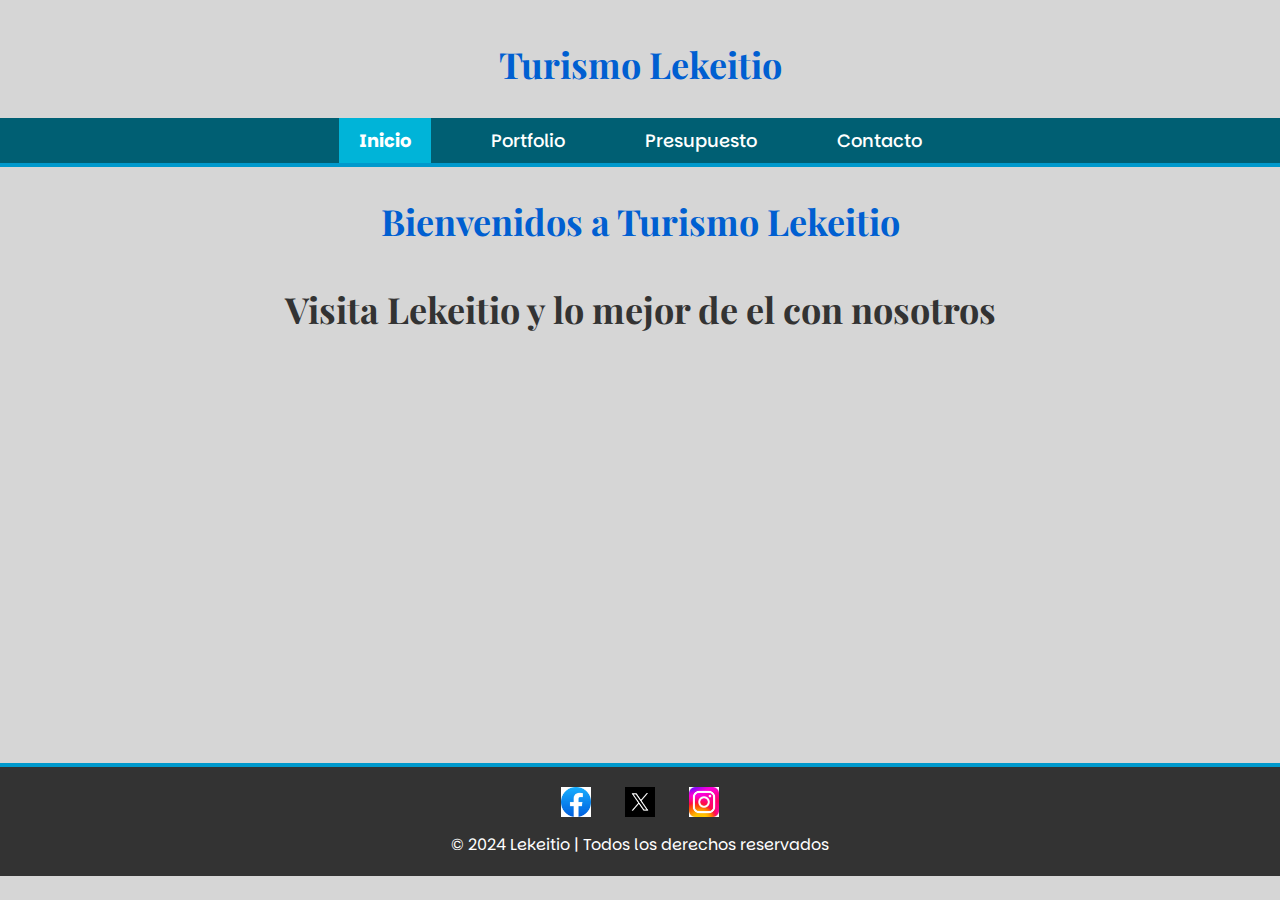
==== index.html @ bdad0481 "Contenido del proyecto" ====
<!DOCTYPE html>

<html lang="en">

    <head>
        <meta charset="UTF-8">
        <meta name="viewport" content="width=device-width, initial-scale=1.0">
        <title> Proyecto 7 </title>
        <link rel="stylesheet" href="Css/styles.css">
        <style>
            @import url('https://fonts.googleapis.com/css2?family=Parkinsans:wght@300;400;500;600;700;800&display=swap');
            @import url('https://fonts.googleapis.com/css2?family=Playfair+Display:ital,wght@0,400;0,700;1,400;1,700&display=swap');
        </style>
    </head>


    <body>

        <div class="wrapper">

            <header>
                <h1>Turismo Lekeitio</h1>
            </header>

                <nav>

                    <ul>
                        <li><a href="index.html" class="active">Inicio</a></li>
                        <li><a href="Views/portfolio.html">Portfolio</a></li>
                        <li><a href="Views/presupuesto.html">Presupuesto</a></li>
                        <li><a href="Views/contacto.html">Contacto</a></li>
                    </ul>

                </nav>

                <h1> Bienvenidos a Turismo Lekeitio </h1>

                <h2> Visita Lekeitio y lo mejor de el con nosotros</h2>

        </div>

    </body>


    <footer>

        <div class="social-media">

            <a href="https://www.facebook.com" target="_blank">
                <img src="Images/facebook.png" alt="Facebook" />
            </a>

            <a href="https://www.X.com" target="_blank">
                <img src="Images/X.png" alt="X" />
            </a>

            <a href="https://www.instagram.com" target="_blank">
                <img src="Images/instagram.png" alt="Instagram" />
            </a>

        </div>

        <p>© 2024 Lekeitio | Todos los derechos reservados</p>

    </footer>

</html>
---- Css/styles.css ----
* {
    margin: 0;
    padding: 0;
    box-sizing: border-box;
}


body {
    font-family: 'Parkinsans', sans-serif;
    background-color: #d6d6d6;
    color: #333;
    margin: 0;
    padding: 0;
    display: flex;
    flex-direction: column;
    height: 100%;
}

        h1, h2 {
            color: #333;
            margin: 20px 0;
            font-family: 'Playfair Display', serif;
            text-align: center;
            font-size: 36px;
        }

        h1 {
            font-size: 36px;
            text-align: center;
            margin-top: 30px;
            color: #005fd1;
        }


nav {
    background-color: #005f73;
    padding: 10px 0;
    text-align: center;
    border-bottom: 4px solid #0099cc;

}

        nav ul {
            list-style: none;
            margin: 0;
            padding: 0;
            display: flex;
            justify-content: center;
        }

                nav ul li {
                    margin: 0 20px;
                }

                        nav ul li a {
                            color: white;
                            text-decoration: none;
                            font-size: 18px;
                            font-weight: 500;
                            padding: 10px 20px;
                            transition: background-color 0.3s ease, color 0.3s ease;
                        }

                                nav ul li a:hover {
                                    background-color: #0099cc;
                                    color: #fff;
                                    border-radius: 5px;
                                }

                                        nav ul li a.active {
                                            background-color: #00b4d8;
                                            font-weight: bold;
                                            color: #fff;
                                        }


footer {
    background-color: #333;
    color: white;
    text-align: center;
    padding: 20px;
    margin-top: 50px;
    border-top: 4px solid #0099cc;
}

        footer .social-media {
            margin-bottom: 10px;
        }

                footer .social-media a {
                    margin: 0 15px;
                    display: inline-block;
                    transition: transform 0.3s ease;
                }

                        footer .social-media img {
                            width: 30px;
                            height: auto;
                        }

                                footer .social-media img:hover {
                                    transform: scale(1.2);
                                }



.gallery {
    display: grid;
    grid-template-columns: repeat(auto-fill, minmax(150px, 1fr));
    gap: 20px;
    padding: 20px;
    justify-items: center;
}

        .gallery-item {
            background-color: #ffffff80;
            border-radius: 8px;
            box-shadow: 0 4px 8px rgba(0, 0, 0, 0.1);
            overflow: hidden;
            text-align: center;
            max-width: 300px;
            width: 100%;
            transition: transform 0.3s ease;
        }

                .gallery-item:hover {
                    transform: scale(1.05);
                }

                        .gallery-item img {
                            width: 100%;
                            height: auto;
                            display: block;
                        }

                                .gallery-item p {
                                    padding: 15px;
                                    font-size: 16px;
                                    color: #555;
                                }


form {
    background-color: #ffffffa6;
    max-width: 600px;
    margin: 20px auto;
    padding: 30px;
    border-radius: 8px;
    box-shadow: 0 4px 10px rgba(0, 0, 0, 0.1);
}

        form label {
            font-size: 16px;
            margin: 10px 0;
            display: block;
            font-weight: 600;
        }

                form input,
                form textarea {
                    width: 100%;
                    padding: 10px;
                    margin: 10px 0;
                    border: 1px solid #dddddd;
                    border-radius: 4px;
                    font-size: 14px;
                    color: #555;
                }

                        form input:focus,
                        form textarea:focus {
                            border-color: #0057C2;
                            outline: none;
                            box-shadow: 0 0 5px rgba(0, 123, 255, 0.5);
                        }

                                form textarea {
                                    resize: vertical;
                                }

                                        form button {
                                            background-color: #0057C2;
                                            color: white;
                                            padding: 12px 20px;
                                            border: none;
                                            border-radius: 5px;
                                            font-size: 16px;
                                            cursor: pointer;
                                            transition: background-color 0.3s ease;
                                        }

                                                form button:hover {
                                                    background-color: #005f73;
                                                }

                                                        form a {
                                                            color: #005fd1;
                                                            text-decoration: none;
                                                        }

                                                                form a:hover {
                                                                    text-decoration: underline;
                                                                }



.contact-info {
    margin-bottom: 20px;
}

.mapa iframe {
    width: 100%;
    max-width: 800px;
    height: 450px;
    border: none;
    border-radius: 8px;
    box-shadow: 0 4px 8px rgba(0, 0, 0, 0.1);
    margin: 20px auto;
    display: block;
}


@media (max-width: 768px) {

    nav ul {
        flex-direction: column;
    }

            nav ul li {
                margin: 10px 0;
            }

                    form {
                        width: 90%;
                        padding: 20px;
                    }

                            h1 {
                                font-size: 30px;
                            }
}


main {
    flex: 1;
}


.container {
    display: flex;
    flex-direction: column;
    flex: 1;
}


.wrapper {
    display: flex;
    flex-direction: column;
    min-height: 79.2vh;
}


header {
    background-color: #d6d6d6;
    text-align: center;
    padding: 10px;
    margin-top: 0px;
    border-top: 0px solid #0099cc;
}


form {
    display: flex;
    flex-direction: column;
    max-width: 300px;
    margin: auto;
    gap: 10px;
}

        input[type="text"],
        input[type="email"],
        input[type="tel"],
        input[type="number"] {
            padding: 5px;
            border: 1px solid #ccc;
            border-radius: 5px;
        }

button {
    padding: 8px;
    background-color: blue;
    color: white;
    border: none;
    cursor: pointer;
    border-radius: 5px;
}

        .button:hover {
            background-color: darkblue;
        }
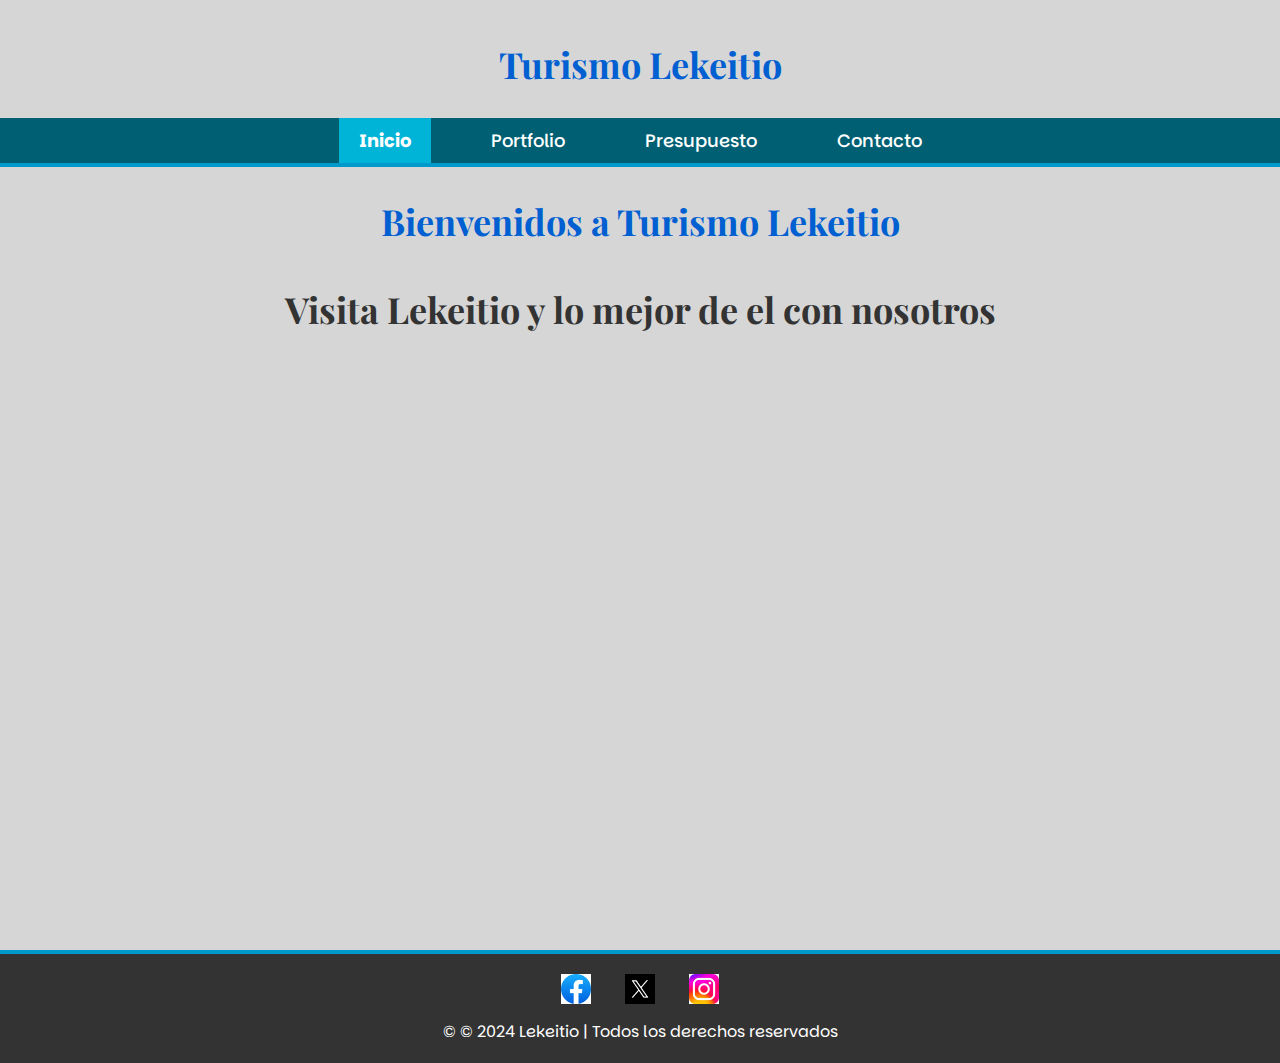
==== commit e6bcaa12: "Actualizacion del footer" ====
--- a/index.html
+++ b/index.html
@@ -60,7 +60,7 @@
 
         </div>
 
-        <p>© 2024 Lekeitio | Todos los derechos reservados</p>
+        <p>&copy; © 2024 Lekeitio | Todos los derechos reservados</p>
 
     </footer>
 
--- a/Css/styles.css
+++ b/Css/styles.css
@@ -249,14 +249,14 @@
 .container {
     display: flex;
     flex-direction: column;
-    flex: 1;
+    min-height: 100vh;
 }
 
 
 .wrapper {
     display: flex;
     flex-direction: column;
-    min-height: 79.2vh;
+    min-height: 100vh;
 }
 
 
